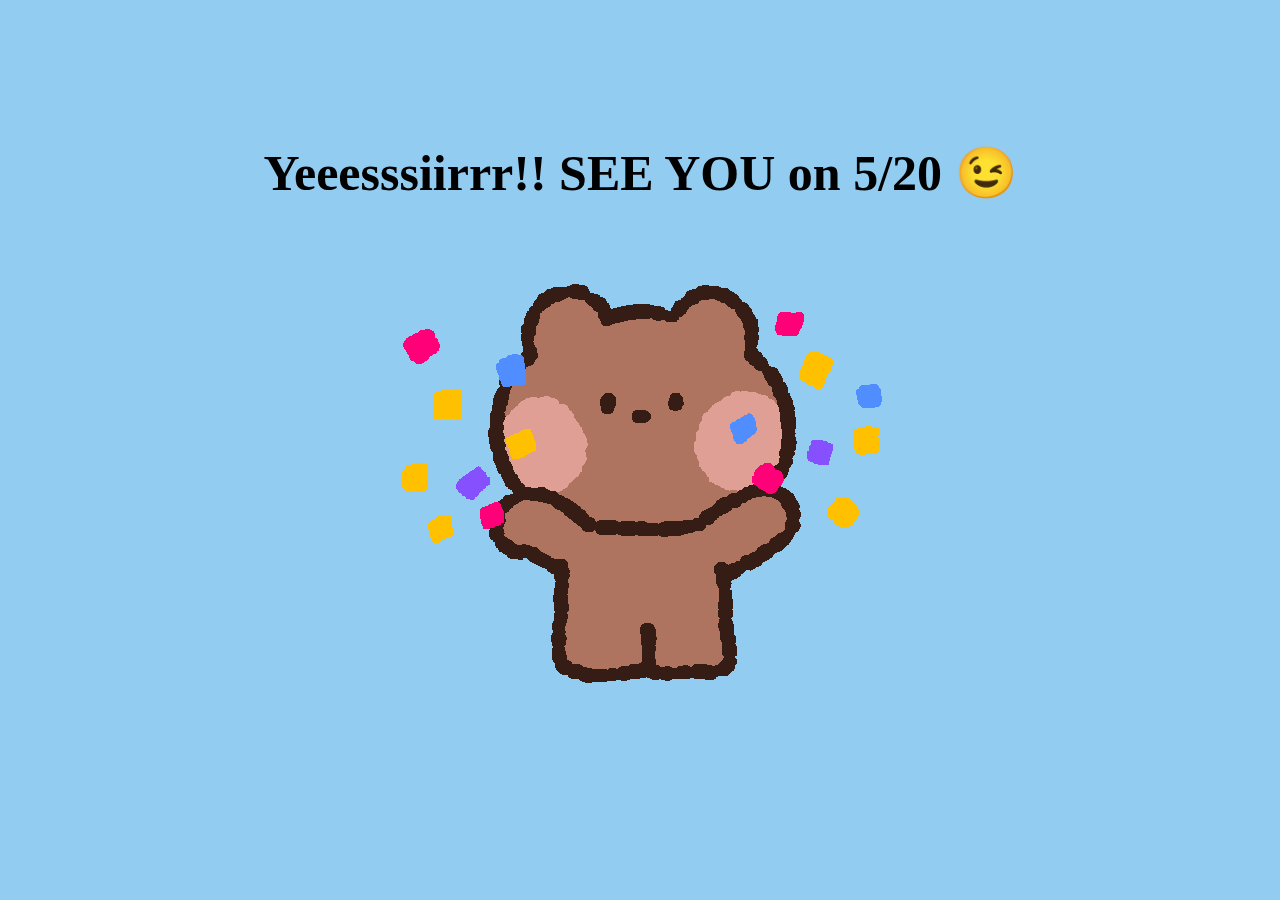
==== yes.html @ e3798686 "Add files via upload" ====
<!DOCTYPE html>

    <head>
       <link rel="stylesheet" href="styles.css">
        
    </head> 
    <body>
        <div class="container">
            <div >
                <h1 class = "header_text">Yeeesssiirrr!! SEE YOU on 5/20 😉</h1>
            </div>
            <div class="gif_container">
                 <img src="giphy1.gif" alt="Cute animated illustration">
            </div>
        </div>
       
    </body> 
</html>
---- styles.css ----
body {
    display: flex;
    justify-content: center;
    align-items: center;
    height: 90vh;
    background-color: #92ccf1;
}

#noButton {
    position: absolute;
    margin-left: 150px;
    transition: 0.5s;
}

#ewButton {
    position: absolute;
    margin-left: 150px;
    transition: 0.5s;

}

#yesButton {
    position: absolute;
    margin-right: 150px;
}

.header_text {
    font-family: 'cursive';
    font-size: 50px;
    font-weight: bold;
    color: black;
    text-align: center;
    margin-top: 20px;
    margin-bottom: 0px;
}

.buttons {
    display: flex;
    flex-direction: row;
    justify-content: center;
    align-items: center;
    margin-top: 20px;
    margin-left: 20px;
}

.btn {
    background-color: #17cd75;
    color: black;
    padding: 15px 32px;
    text-align: center;
    display: inline-block;
    font-size: 16px;
    margin: 4px 2px;
    cursor: pointer;
    border: none;
    border-radius: 12px;
    transition: background-color 0.3s ease;
}

.gif_container {
    display: flex;
    justify-content: center;
    align-items: center;
}

@media only screen and (max-width: 320px) and (max-height: 568px) {
    body {
        height: 100vh;
    }

    .header_text {
        font-size: 20px;
    }

    img {
        height: 60vh;
    }

    .btn {
        padding: 10px 18px;
        font-size: 12px;
    }
}

@media only screen and (max-width: 414px) and (max-height: 736px) {
    body {
        height: 90vh;
    }

    .header_text {
        font-size: 28px;
    }

    img {
        height: 60vh;
    }

    .btn {
        padding: 15px 25px;
        font-size: 14px;
    }
}
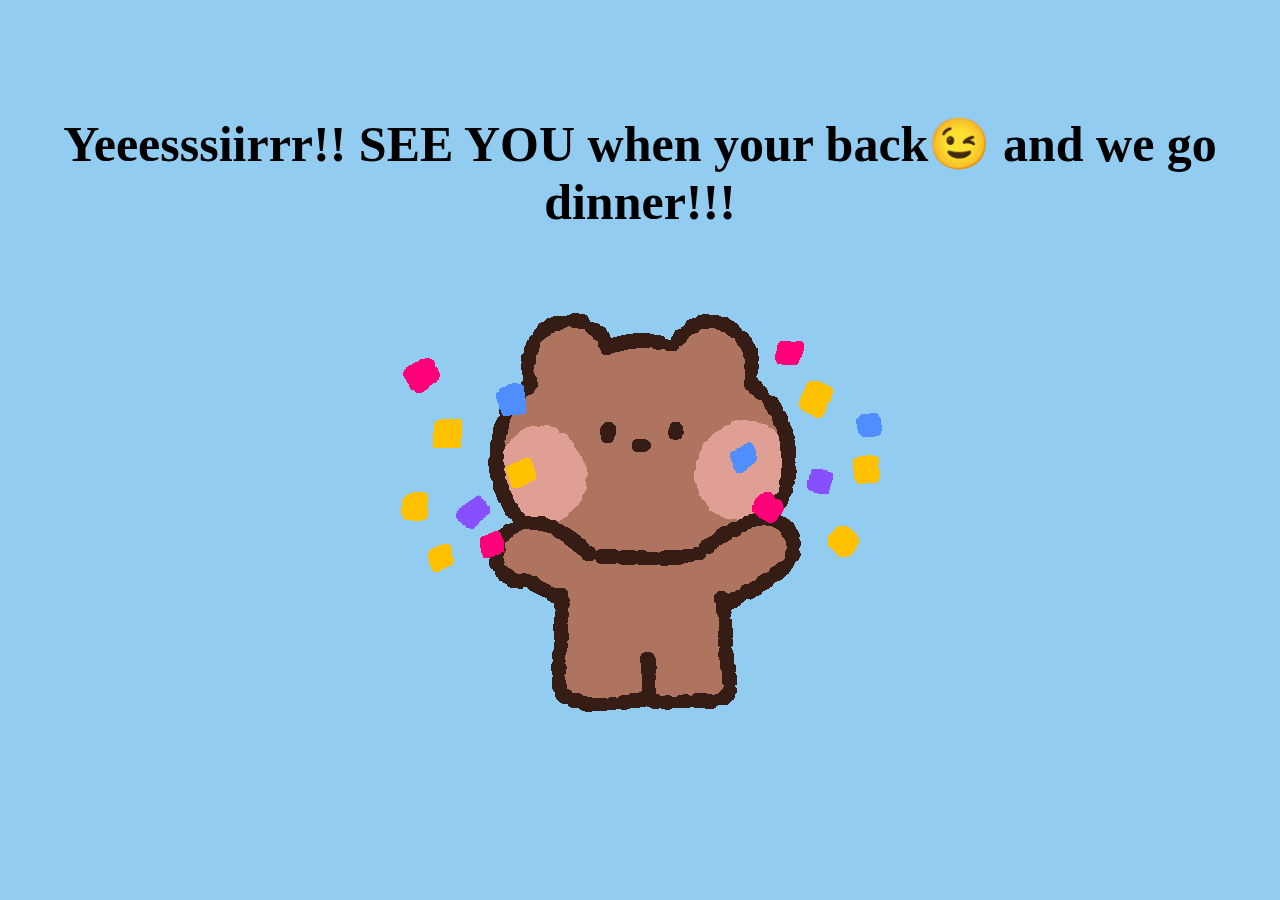
==== commit 3cc495e6: "Update yes.html" ====
--- a/yes.html
+++ b/yes.html
@@ -7,7 +7,7 @@
     <body>
         <div class="container">
             <div >
-                <h1 class = "header_text">Yeeesssiirrr!! SEE YOU on 5/20 😉</h1>
+                <h1 class = "header_text">Yeeesssiirrr!! SEE YOU when your back😉 and we go dinner!!!</h1>
             </div>
             <div class="gif_container">
                  <img src="giphy1.gif" alt="Cute animated illustration">
@@ -15,4 +15,4 @@
         </div>
        
     </body> 
-</html>+</html>
--- a/styles.css
+++ b/styles.css
@@ -99,4 +99,4 @@
         padding: 15px 25px;
         font-size: 14px;
     }
-}+}
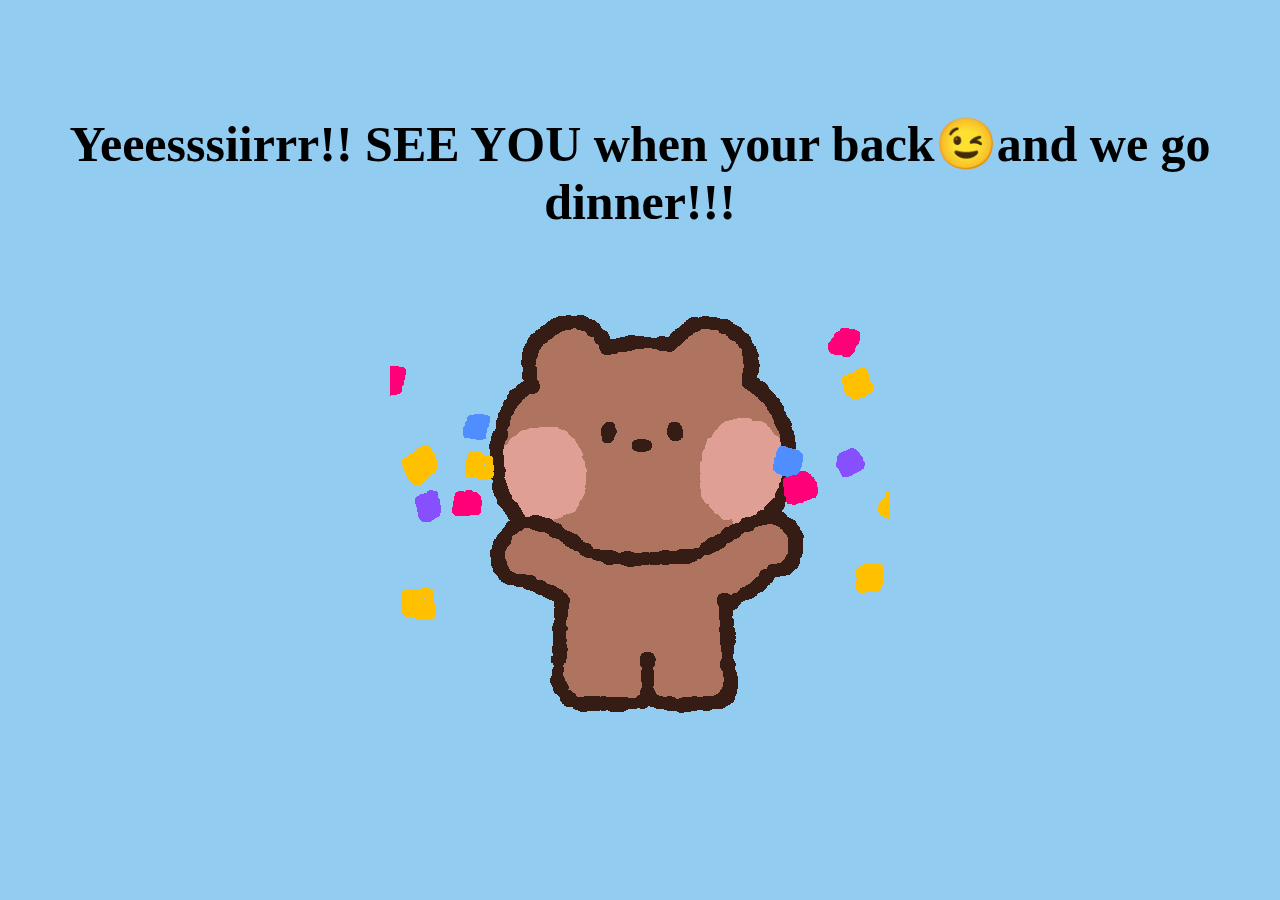
==== commit a10126f1: "Update yes.html" ====
--- a/yes.html
+++ b/yes.html
@@ -7,7 +7,7 @@
     <body>
         <div class="container">
             <div >
-                <h1 class = "header_text">Yeeesssiirrr!! SEE YOU when your back😉 and we go dinner!!!</h1>
+                <h1 class = "header_text">Yeeesssiirrr!! SEE YOU when your back😉and we go dinner!!!</h1>
             </div>
             <div class="gif_container">
                  <img src="giphy1.gif" alt="Cute animated illustration">
